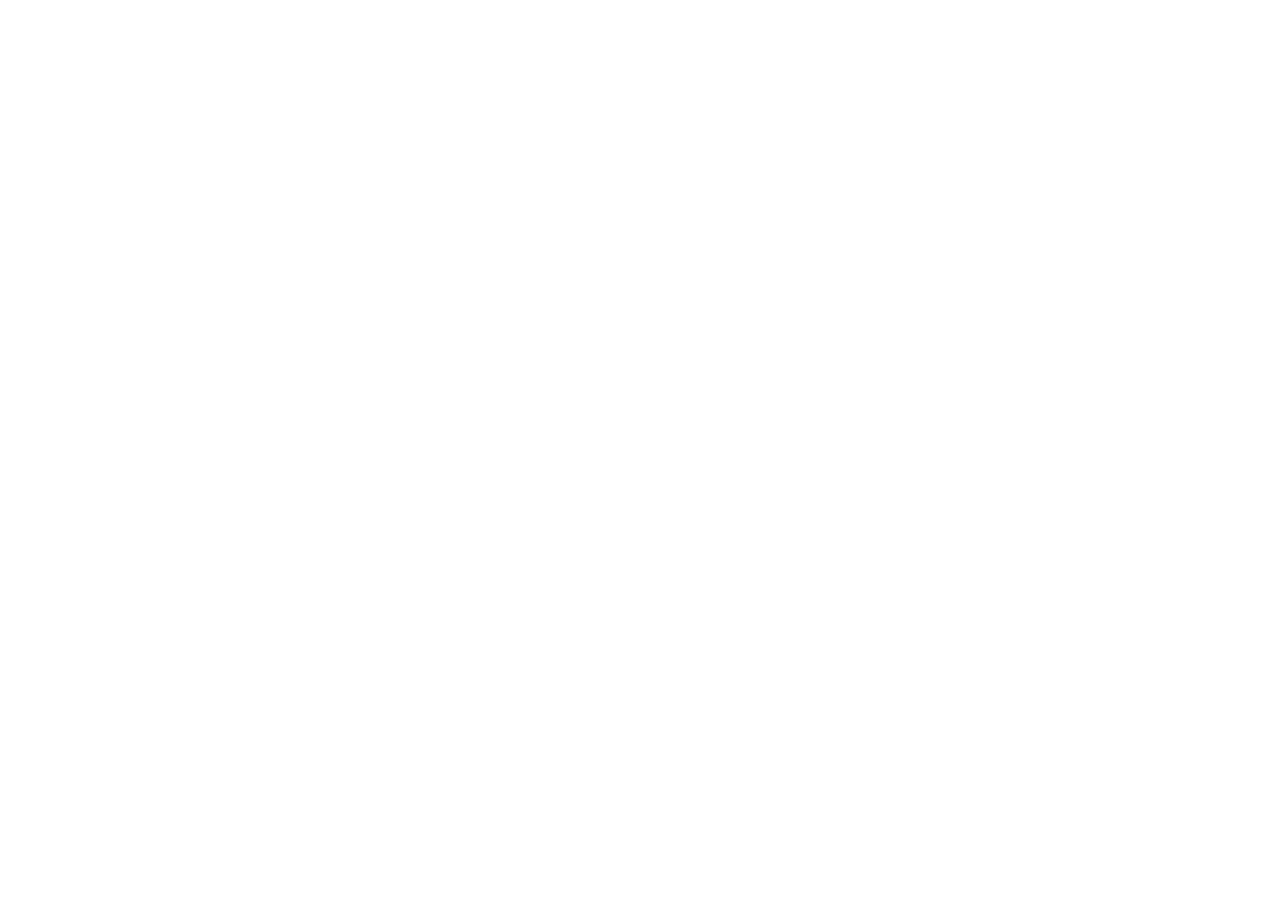
==== hogar.html @ eb6e8f3a "hogar v1" ====
<!DOCTYPE html>
<html lang="en">

<head>
    <meta charset="UTF-8">
    <meta name="viewport" content="width=device-width, initial-scale=1.0">
    <meta http-equiv="X-UA-Compatible" content="ie=edge">
    <title>Hogar</title>

    <style>
        #mapa {
            width: 500px;
            height: 500px;
        }
    </style>

    <script src="http://maps.google.com/maps/api/js?sensor=false"></script>
    <script src="Jquery/jquery-3.3.1.js"></script>
    <script src="Jquery/jquery.gomap-1.3.3.min.js"></script>
    <script>
        $(document).ready(function() {

            $("#mapa").goMap({
                latitude: 25.5535132,
                longitude: -103.3717213,
                zoom: 16,
                maptype: "TERRAIN",
                scaleControl: true
            });
        });
    </script>
</head>

<body>
    <div id="mapa"></div>
</body>

</html>
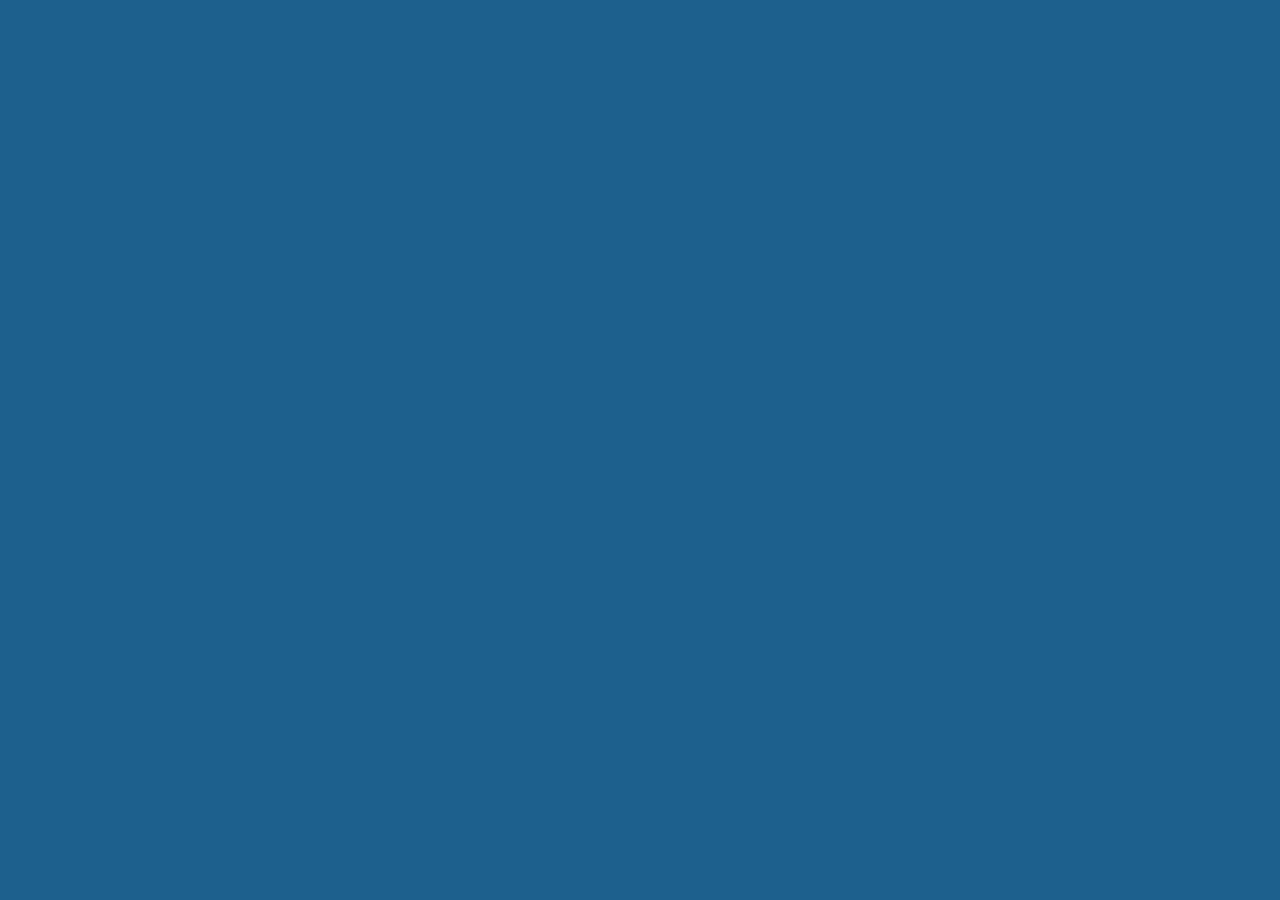
==== commit 87f1e2a5: "hogar v2" ====
--- a/hogar.html
+++ b/hogar.html
@@ -6,11 +6,20 @@
     <meta name="viewport" content="width=device-width, initial-scale=1.0">
     <meta http-equiv="X-UA-Compatible" content="ie=edge">
     <title>Hogar</title>
-
     <style>
         #mapa {
-            width: 500px;
-            height: 500px;
+            width: 600px;
+            height: 450px;
+            margin: 20px auto;
+        }
+        
+        #mapa h4 {
+            color: #000;
+            font-style: bold;
+        }
+        
+        body {
+            background-color: #1F618D;
         }
     </style>
 
@@ -21,11 +30,21 @@
         $(document).ready(function() {
 
             $("#mapa").goMap({
-                latitude: 25.5535132,
-                longitude: -103.3717213,
-                zoom: 16,
-                maptype: "TERRAIN",
+                latitude: 25.5539618,
+                longitude: -103.3698181,
+                zoom: 19,
+                maptype: "SATELLITE",
                 scaleControl: true
+            });
+
+            $.goMap.createMarker({
+                latitude: 25.5539618,
+                longitude: -103.3698181,
+                title: "Click!!",
+                html: {
+                    content: "<h4>Según google maps aquí es la calle parras #92, pero en realidad es calle parras #12 xD</h4>",
+                    popup: true
+                }
             });
         });
     </script>
